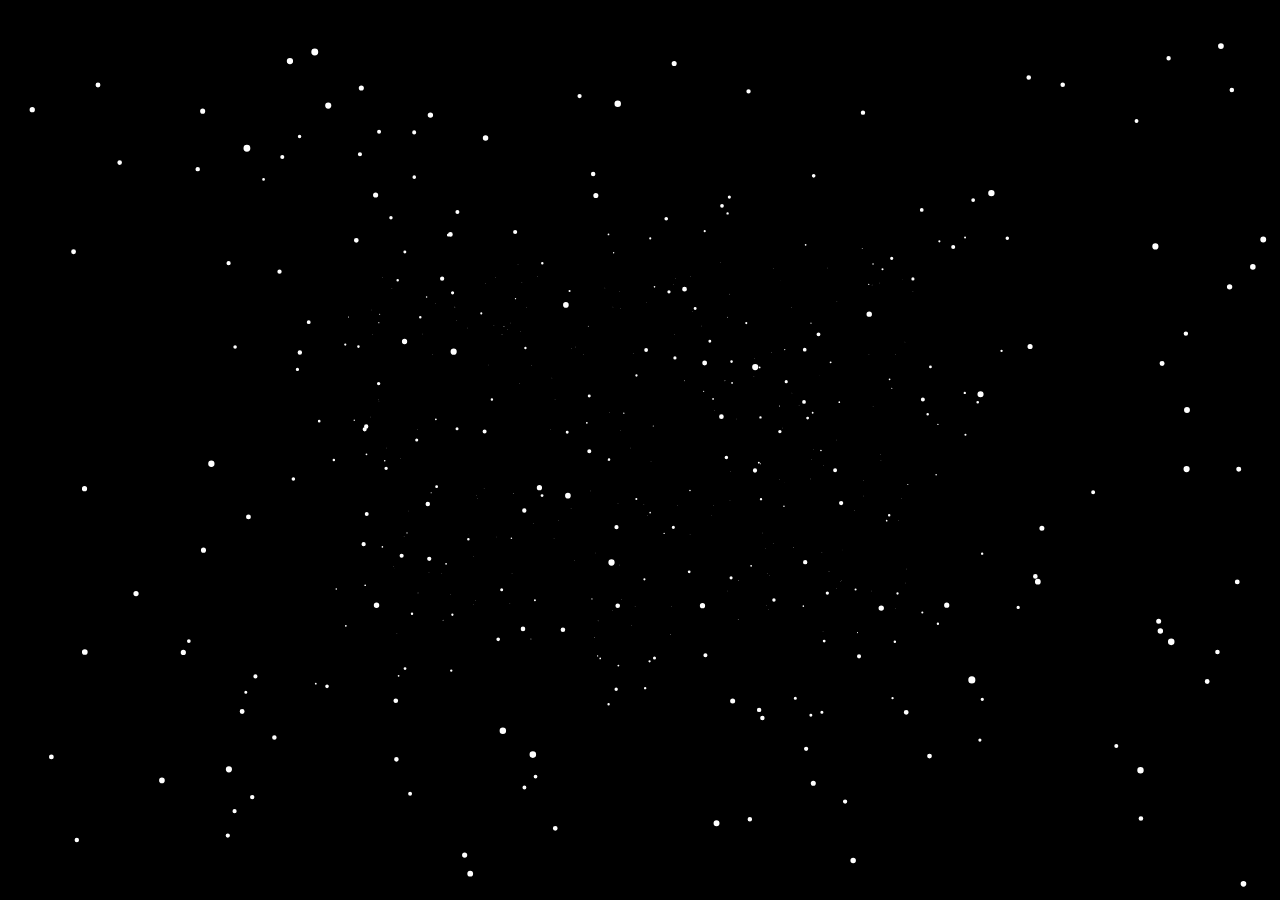
==== test.html @ bf0d7fe8 "implement starfield on main page" ====
<!doctype html>
<html>
  <head>
    <meta charset="UTF-8" />
    <meta name="viewport" content="width=device-width, initial-scale=1.0" />
    <title>rusty!!!</title>
    <link
      rel="icon"
      href="https://files.catbox.moe/930b7i.png"
      type="image/x-icon"
    />
    <!-- The style.css file allows you to change the look of your web pages.
         If you include the next line in all your web pages, they will all share the same look.
         This makes it easier to make new pages for your site. -->
    <link href="/style.css" rel="stylesheet" />
  </head>
  <body>
    <canvas id="canvas" role="background"></canvas>
    <script src="scripts/oneko.js"></script>
    <script src="scripts/background.js"></script>
  </body>
</html>
---- style.css ----
/* CSS is how you can add style to your website, such as colors, fonts, and positioning of your
   HTML content. To learn how to do something, just try searching Google for questions like
   "how to change link color." */

body {
  background-color: black;
  font-size: 20px;
  height: 100dvh;
  gap: 10px;
  padding: 20px 0;
  box-sizing: border-box;
  color: darkgray;
  font-family:
    system-ui,
    -apple-system,
    "Segoe UI",
    Roboto,
    Arial,
    sans-serif;
  margin: 0;
  display: flex;
  flex-direction: column;
}
a {
  color: #902c2a;
}

header {
  color: darkgray;
  box-sizing: border-box;
  width: 70%;
  margin: 0 auto;
  border: 5px ridge #700000;
  border-radius: 10px;
}

header h2 {
  text-align: center;
}

nav {
  position: sticky;
  top: 0;
  width: 70%;
  padding: 4px 6px;
  margin: 0px auto;
  box-sizing: border-box;
  display: flex;
  gap: 50px;
  justify-content: space-evenly;
  border: 5px ridge #500000;
  border-radius: 10px;
}

nav a {
  color: darkgray;
}

/* layout_main is the part of the webpage below the header/nav */
.layout_main {
  display: grid;
  min-height: 0;
  flex: 1;
  grid-template-columns: 15% 70% 15%;
  grid-template-rows: 1fr;
  grid-template-areas: "left main right";
}

.sidebar {
  grid-area: left;
  width: 60%;
  min-height: 60%;
  justify-self: center;
  align-items: center;
  align-self: center;
  display: flex;
  justify-content: center;
  border: 5px groove #500000;
  border-radius: 10px;
}

/* main_body is the "center" part of the  */
.main_body {
  grid-area: main;
  display: flex;
  align-items: center;
  justify-content: center;
  flex-shrink: 0;
}

#canvas {
  display: block;
  position: fixed;
  inset: 0;
  width: 100%;
  height: 100%;
  flex-shrink: 0;
  align-self: flex-start;
  overflow: hidden;
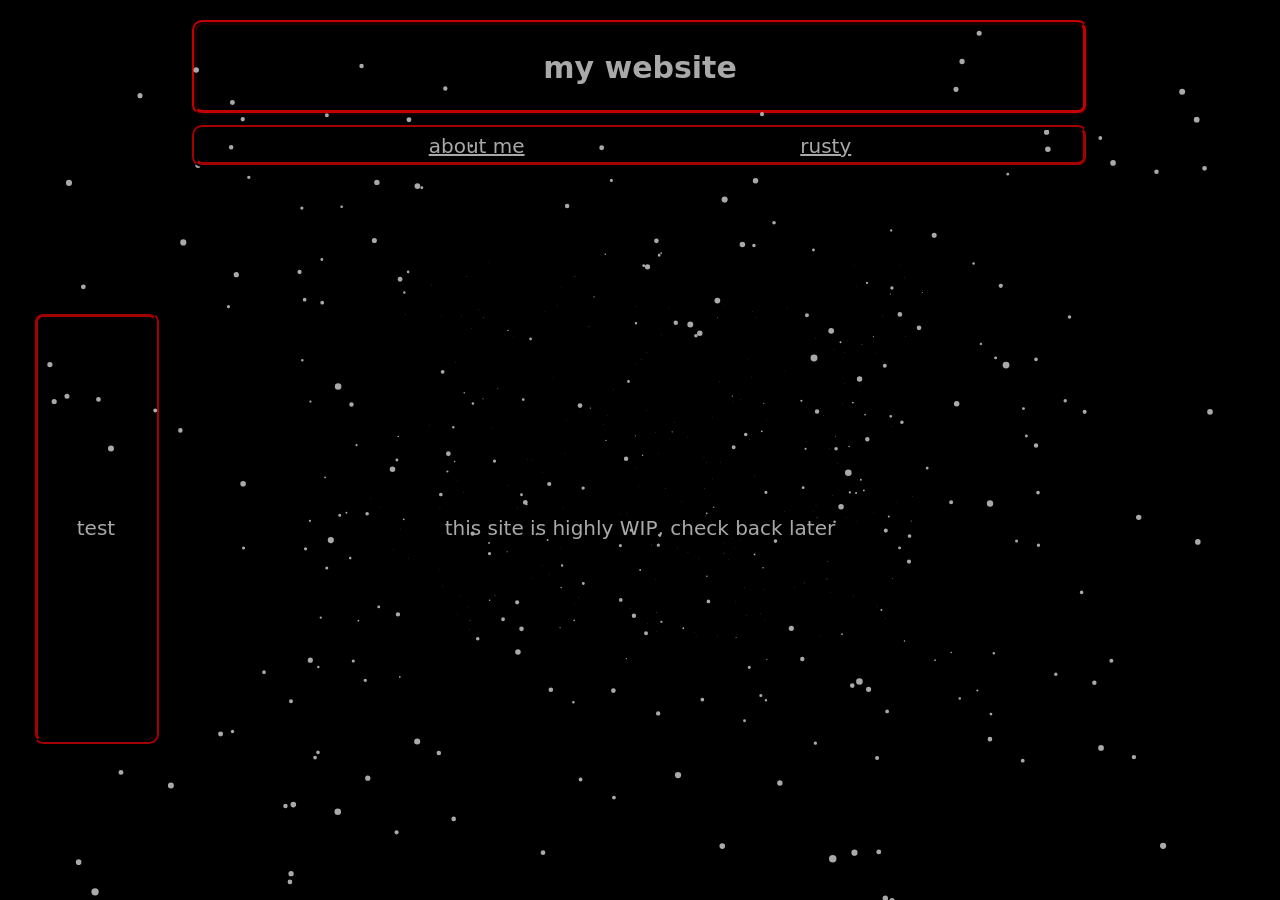
==== commit 2f533b18: "test page will now be used for layout dev" ====
--- a/test.html
+++ b/test.html
@@ -9,13 +9,30 @@
       href="https://files.catbox.moe/930b7i.png"
       type="image/x-icon"
     />
-    <!-- The style.css file allows you to change the look of your web pages.
-         If you include the next line in all your web pages, they will all share the same look.
-         This makes it easier to make new pages for your site. -->
     <link href="/style.css" rel="stylesheet" />
   </head>
   <body>
     <canvas id="canvas" role="background"></canvas>
+    <header>
+      <h2>my website</h2>
+    </header>
+
+    <nav>
+      <a href="/about.html">about me</a>
+      <a href="/rusty.html">rusty</a>
+    </nav>
+
+    <div class="layout_main">
+      <aside class="sidebar">
+        <!-- likely putting last.fm data here -->
+        <p>test</p>
+      </aside>
+
+      <main class="main_body">
+        <p>this site is highly WIP, check back later</p>
+      </main>
+    </div>
+
     <script src="scripts/oneko.js"></script>
     <script src="scripts/background.js"></script>
   </body>
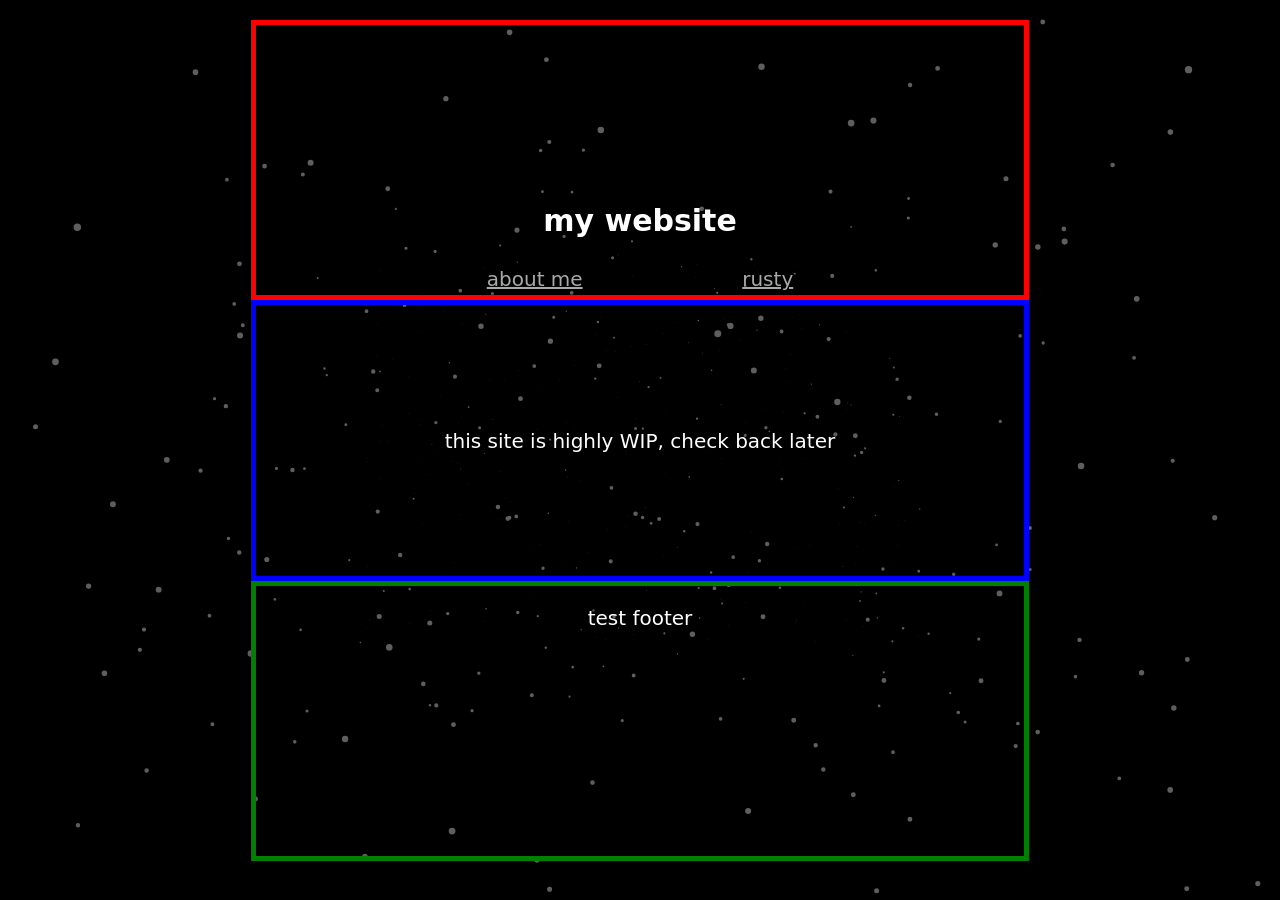
==== commit 0aac9611: "update test layout" ====
--- a/test.html
+++ b/test.html
@@ -9,28 +9,30 @@
       href="https://files.catbox.moe/930b7i.png"
       type="image/x-icon"
     />
-    <link href="/style.css" rel="stylesheet" />
+    <link href="/test.css" rel="stylesheet" />
   </head>
   <body>
     <canvas id="canvas" role="background"></canvas>
-    <header>
-      <h2>my website</h2>
-    </header>
 
-    <nav>
-      <a href="/about.html">about me</a>
-      <a href="/rusty.html">rusty</a>
-    </nav>
+    <div class="layout">
+      <div class="header">
+        <header>
+          <h2>my website</h2>
+        </header>
 
-    <div class="layout_main">
-      <aside class="sidebar">
-        <!-- likely putting last.fm data here -->
-        <p>test</p>
-      </aside>
+        <nav>
+          <a href="/about.html">about me</a>
+          <a href="/rusty.html">rusty</a>
+        </nav>
+      </div>
 
-      <main class="main_body">
+      <main class="main">
         <p>this site is highly WIP, check back later</p>
       </main>
+
+      <footer class="footer">
+        <p>test footer</p>
+      </footer>
     </div>
 
     <script src="scripts/oneko.js"></script>
--- a/test.css
+++ b/test.css
@@ -0,0 +1,132 @@
+/* CSS is how you can add style to your website, such as colors, fonts, and positioning of your
+   HTML content. To learn how to do something, just try searching Google for questions like
+   "how to change link color." */
+
+body {
+  background-color: black;
+  font-size: 20px;
+  height: 100dvh;
+  padding: 20px 0;
+  box-sizing: border-box;
+  color: white;
+  font-family:
+    system-ui,
+    -apple-system,
+    "Segoe UI",
+    Roboto,
+    Arial,
+    sans-serif;
+  margin: 0;
+  display: flex;
+  flex-direction: column;
+}
+a {
+  color: #902c2a;
+}
+
+header h2 {
+  text-align: center;
+}
+
+nav {
+  top: 0;
+  width: 70%;
+  padding: 4px 6px;
+  box-sizing: border-box;
+  display: flex;
+  gap: 50px;
+  justify-content: space-evenly;
+}
+
+nav a {
+  color: darkgray;
+}
+
+/* layout_main is the part of the webpage below the header/nav */
+.layout_main {
+  display: grid;
+  min-height: 0;
+  flex: 1;
+  grid-template-columns: 1fr 1fr 1fr;
+  grid-template-rows: 1fr;
+  grid-template-areas: "left main right";
+}
+
+.layout {
+  display: grid;
+  z-index: 1;
+  min-height: 0;
+  grid-template-columns: 20% 60% 20%;
+  grid-template-rows: 1fr 1fr 1fr;
+  grid-template-areas:
+    "topleft header topright"
+    "left main right"
+    "bottomleft footer bottomright";
+}
+
+.header {
+  grid-area: header;
+  border: 5px solid red;
+  justify-self: center;
+  align-items: center;
+  display: flex;
+  flex-direction: column;
+  width: 100%;
+  padding-top: 20%;
+}
+
+.main {
+  border: 5px solid blue;
+  grid-area: main;
+  justify-self: center;
+  justify-content: center;
+  align-items: center;
+  display: flex;
+  flex-direction: column;
+  width: 100%;
+}
+
+.footer {
+  border: 5px solid green;
+  grid-area: footer;
+  justify-self: center;
+  align-items: center;
+  display: flex;
+  flex-direction: column;
+  width: 100%;
+}
+
+.sidebar {
+  grid-area: left;
+  width: 60%;
+  min-height: 60%;
+  justify-self: center;
+  align-items: center;
+  align-self: center;
+  display: flex;
+  justify-content: center;
+  border: 5px groove #500000;
+  border-radius: 10px;
+}
+
+/* main_body is the "center" part of the  */
+.main_body {
+  grid-area: main;
+  display: flex;
+  align-items: center;
+  justify-content: center;
+  flex-shrink: 0;
+}
+
+#canvas {
+  display: block;
+  position: fixed;
+  inset: 0;
+  width: 100%;
+  height: 100%;
+  flex-shrink: 0;
+  align-self: flex-start;
+  overflow: hidden;
+  z-index: 0;
+  pointer-events: none;
+}
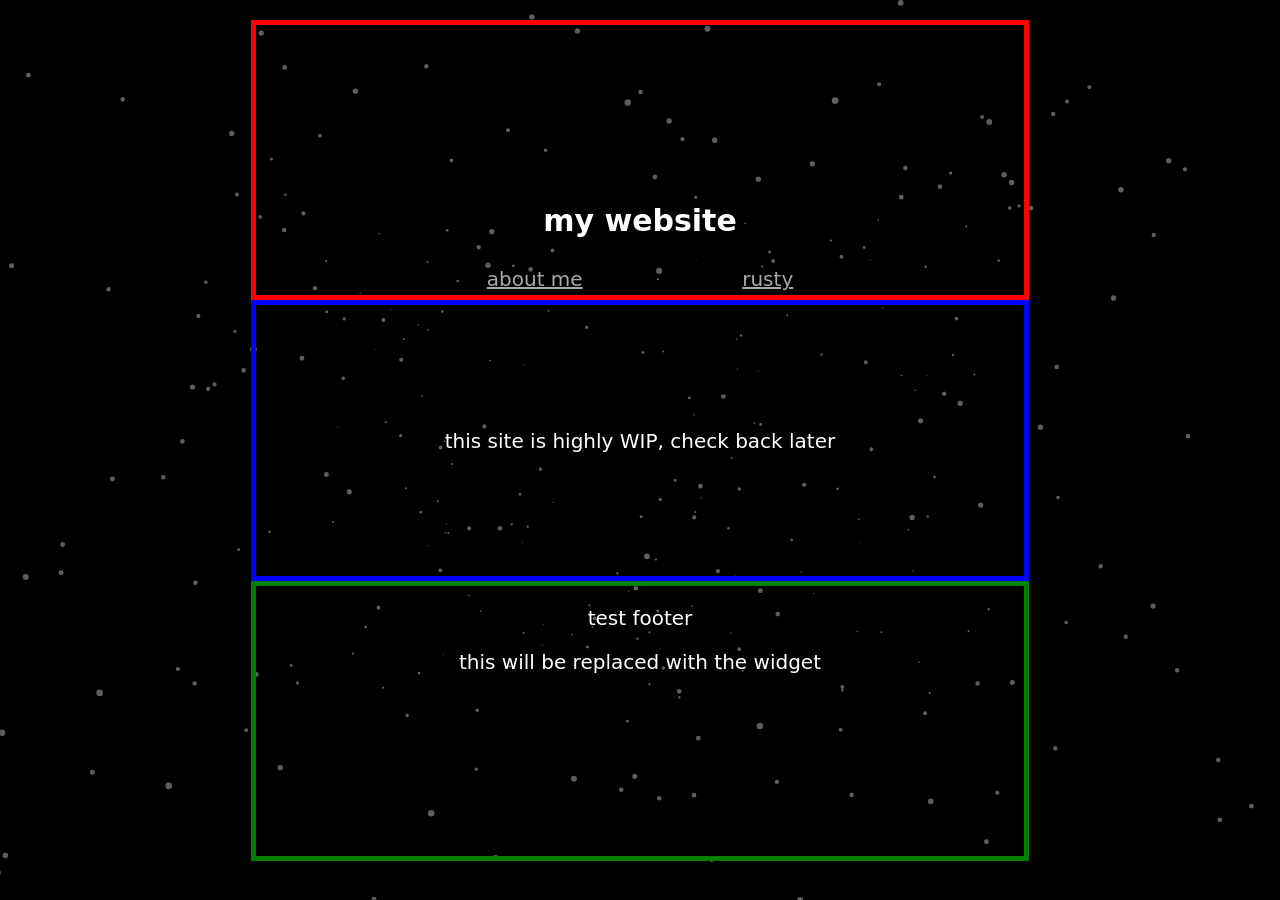
==== commit a015e5ea: "begin lastfm widget" ====
--- a/test.html
+++ b/test.html
@@ -30,12 +30,19 @@
         <p>this site is highly WIP, check back later</p>
       </main>
 
-      <footer class="footer">
-        <p>test footer</p>
-      </footer>
+      <div class="footer">
+        <footer>
+          <p>test footer</p>
+        </footer>
+
+        <div class="lastfm-widget" id="lastfm-widget">
+          this will be replaced with the widget
+        </div>
+      </div>
     </div>
 
     <script src="scripts/oneko.js"></script>
     <script src="scripts/background.js"></script>
+    <script src="scripts/lastfm.js"></script>
   </body>
 </html>
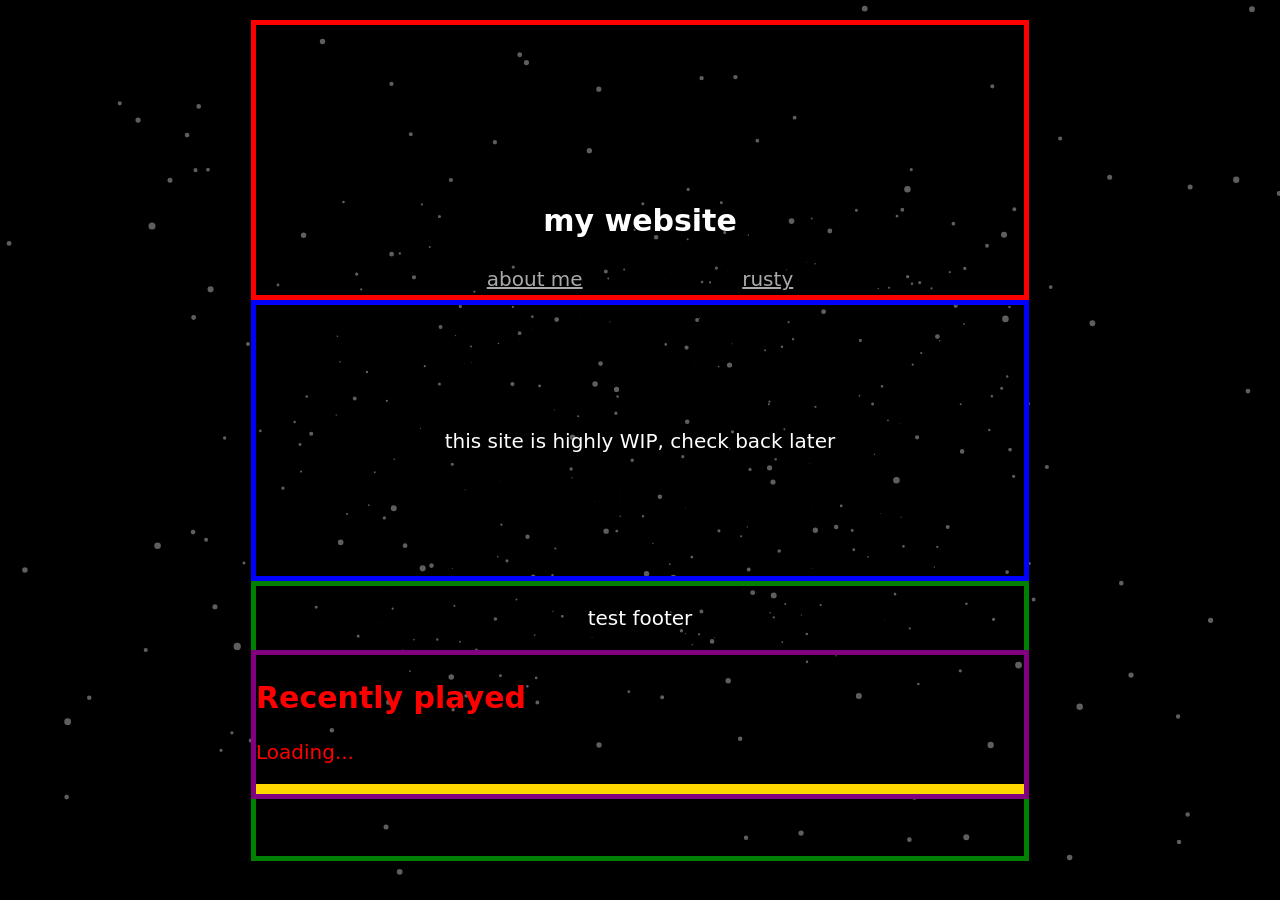
==== commit 19f53dac: "start work on organizing lastfm widget" ====
--- a/test.html
+++ b/test.html
@@ -10,6 +10,7 @@
       type="image/x-icon"
     />
     <link href="/test.css" rel="stylesheet" />
+    <link href="/css/lastfm.css" rel="stylesheet" />
   </head>
   <body>
     <canvas id="canvas" role="background"></canvas>
@@ -35,9 +36,18 @@
           <p>test footer</p>
         </footer>
 
-        <div class="lastfm-widget" id="lastfm-widget">
-          this will be replaced with the widget
-        </div>
+        <!-- WIDGET SHAPE
+        inside class="lastfm-tracklist", there are multiple divs
+        each with class="lastfm-track" that represent each track scrobbled
+        inside each track div, there is an image "lastfm-image"
+        and another div, "lastfm-info".
+        inside "lastfm-info" are multiple other divs:
+        "lastfm-title", "lastfm-artist", "lastfm-timestamp" in that order. -->
+        <section id="lastfm-widget">
+          <h2>Recently played</h2>
+          <p class="lastfm-status"></p>
+          <div class="lastfm-tracklist"></div>
+        </section>
       </div>
     </div>
 
--- a/test.css
+++ b/test.css
@@ -130,3 +130,7 @@
   z-index: 0;
   pointer-events: none;
 }
+
+.lastfm-track {
+  color: white;
+}
--- a/css/lastfm.css
+++ b/css/lastfm.css
@@ -0,0 +1,40 @@
+#lastfm-widget {
+  color: red;
+  border: 5px solid purple;
+  width: 100%;
+}
+
+.lastfm-tracklist {
+  border: 5px solid gold;
+  display: grid;
+}
+
+.lastfm-track {
+  display: grid;
+  grid-template-columns: auto 1fr;
+  grid-template-rows: auto;
+  grid-template-areas: "image info";
+}
+
+.lastfm-image {
+  grid-area: image;
+}
+
+.lastfm-info {
+  grid-area: info;
+  border: 5px solid brown;
+  align-items: center;
+  justify-items: center;
+}
+
+.lastfm-title {
+  border: 2px solid red;
+}
+
+.lastfm-artist {
+  border: 2px solid blue;
+}
+
+.lastfm-timestamp {
+  border: 2px solid green;
+}
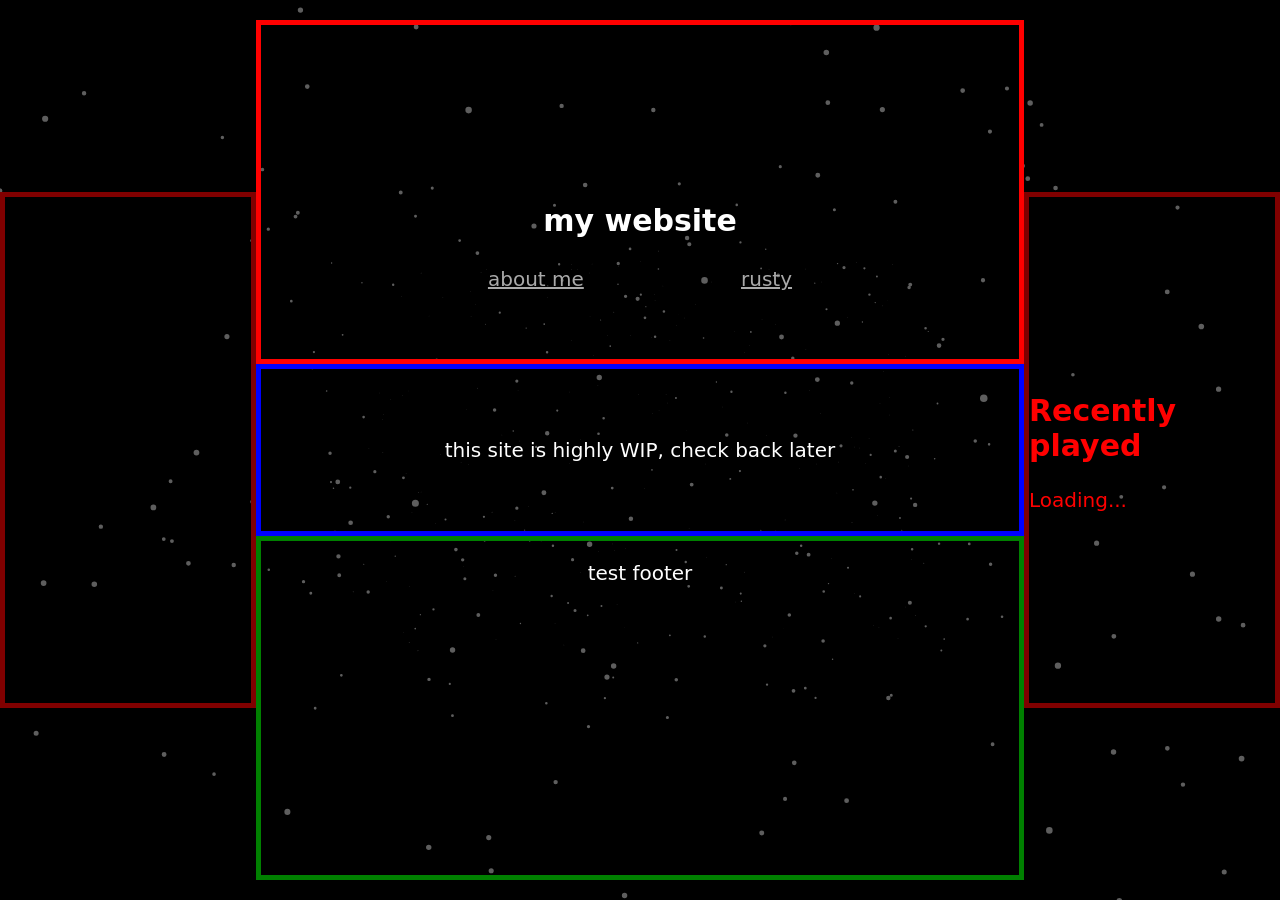
==== commit 42773cd0: "change layout" ====
--- a/test.html
+++ b/test.html
@@ -20,22 +20,14 @@
         <header>
           <h2>my website</h2>
         </header>
-
         <nav>
           <a href="/about.html">about me</a>
           <a href="/rusty.html">rusty</a>
         </nav>
       </div>
 
-      <main class="main">
-        <p>this site is highly WIP, check back later</p>
-      </main>
-
-      <div class="footer">
-        <footer>
-          <p>test footer</p>
-        </footer>
-
+      <div class="sidebar sidebar-left"></div>
+      <div class="sidebar sidebar-right">
         <!-- WIDGET SHAPE
         inside class="lastfm-tracklist", there are multiple divs
         each with class="lastfm-track" that represent each track scrobbled
@@ -49,6 +41,14 @@
           <div class="lastfm-tracklist"></div>
         </section>
       </div>
+
+      <main class="main">
+        <p>this site is highly WIP, check back later</p>
+      </main>
+
+      <div class="footer">
+        <p>test footer</p>
+      </div>
     </div>
 
     <script src="scripts/oneko.js"></script>
--- a/test.css
+++ b/test.css
@@ -42,31 +42,24 @@
   color: darkgray;
 }
 
-/* layout_main is the part of the webpage below the header/nav */
-.layout_main {
-  display: grid;
-  min-height: 0;
-  flex: 1;
-  grid-template-columns: 1fr 1fr 1fr;
-  grid-template-rows: 1fr;
-  grid-template-areas: "left main right";
-}
-
 .layout {
   display: grid;
+  flex: 1;
+  width: 100%;
   z-index: 1;
   min-height: 0;
   grid-template-columns: 20% 60% 20%;
-  grid-template-rows: 1fr 1fr 1fr;
+  grid-template-rows: 2fr 1fr 2fr;
   grid-template-areas:
-    "topleft header topright"
+    "left header right"
     "left main right"
-    "bottomleft footer bottomright";
+    "left footer right";
 }
 
 .header {
   grid-area: header;
   border: 5px solid red;
+  box-sizing: border-box;
   justify-self: center;
   align-items: center;
   display: flex;
@@ -77,6 +70,7 @@
 
 .main {
   border: 5px solid blue;
+  box-sizing: border-box;
   grid-area: main;
   justify-self: center;
   justify-content: center;
@@ -88,6 +82,7 @@
 
 .footer {
   border: 5px solid green;
+  box-sizing: border-box;
   grid-area: footer;
   justify-self: center;
   align-items: center;
@@ -97,25 +92,23 @@
 }
 
 .sidebar {
-  grid-area: left;
-  width: 60%;
+  width: 100%;
   min-height: 60%;
+  box-sizing: border-box;
   justify-self: center;
   align-items: center;
   align-self: center;
   display: flex;
   justify-content: center;
-  border: 5px groove #500000;
-  border-radius: 10px;
+  border: 5px solid maroon;
 }
 
-/* main_body is the "center" part of the  */
-.main_body {
-  grid-area: main;
-  display: flex;
-  align-items: center;
-  justify-content: center;
-  flex-shrink: 0;
+.sidebar-left {
+  grid-area: left;
+}
+
+.sidebar-right {
+  grid-area: right;
 }
 
 #canvas {
--- a/css/lastfm.css
+++ b/css/lastfm.css
@@ -1,40 +1,44 @@
 #lastfm-widget {
   color: red;
-  border: 5px solid purple;
   width: 100%;
 }
 
 .lastfm-tracklist {
-  border: 5px solid gold;
+  border: 0px solid gold;
   display: grid;
+  gap: 1rem;
 }
 
 .lastfm-track {
   display: grid;
-  grid-template-columns: auto 1fr;
-  grid-template-rows: auto;
-  grid-template-areas: "image info";
+  grid-template-columns: auto minmax(0, 1fr) auto;
+  grid-template-rows: auto auto;
+  grid-template-areas:
+    "image title timestamp"
+    "image artist .";
 }
 
 .lastfm-image {
   grid-area: image;
+  max-width: 100%;
+  margin-right: 10px;
 }
 
 .lastfm-info {
-  grid-area: info;
-  border: 5px solid brown;
-  align-items: center;
-  justify-items: center;
+  display: contents;
 }
 
 .lastfm-title {
-  border: 2px solid red;
+  grid-area: title;
 }
 
 .lastfm-artist {
-  border: 2px solid blue;
+  grid-area: artist;
 }
 
 .lastfm-timestamp {
-  border: 2px solid green;
+  grid-area: timestamp;
+  color: dimgray;
+  text-decoration: underline;
+  font-size: medium;
 }
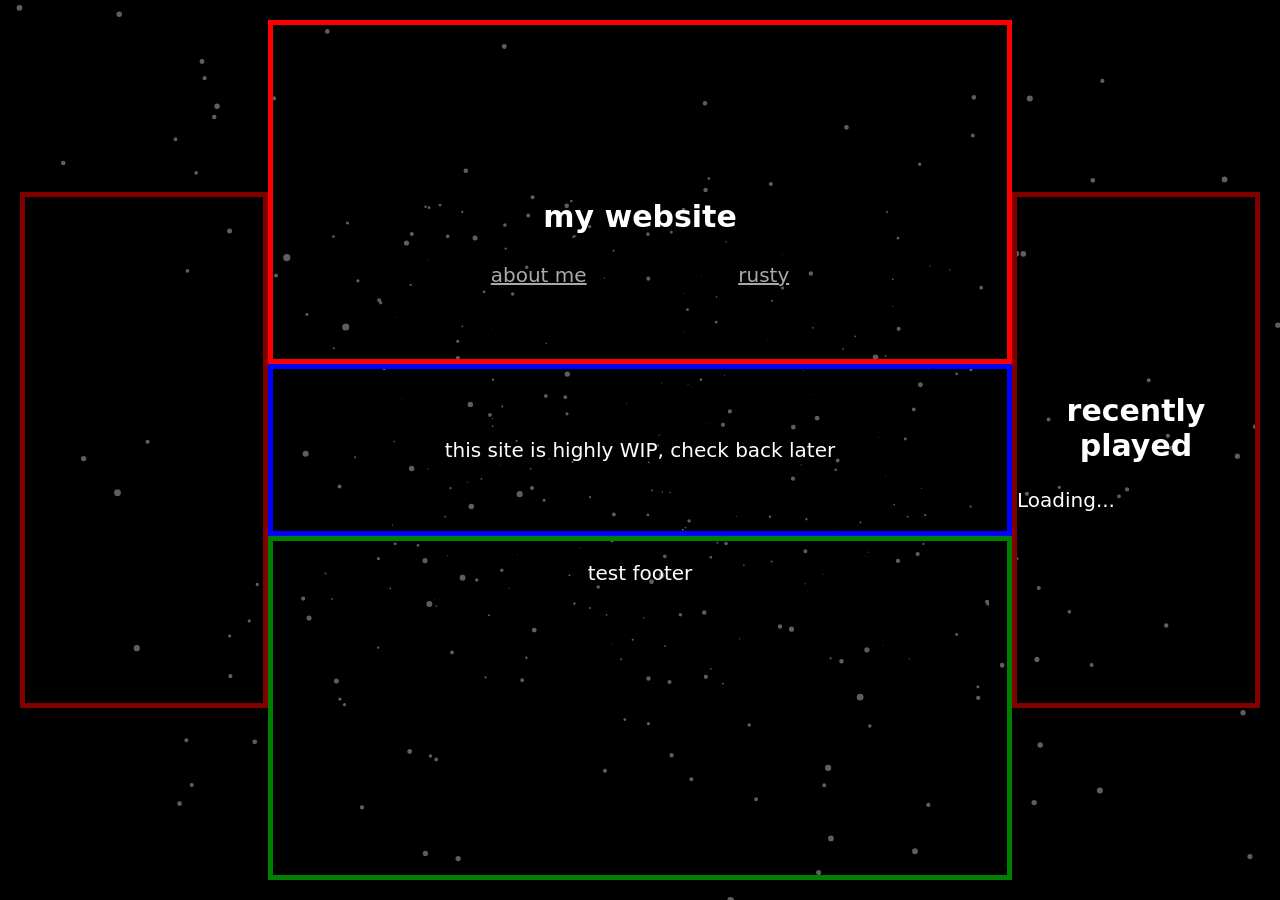
==== commit 05013ec4: "fine tuning layouts" ====
--- a/test.html
+++ b/test.html
@@ -28,15 +28,9 @@
 
       <div class="sidebar sidebar-left"></div>
       <div class="sidebar sidebar-right">
-        <!-- WIDGET SHAPE
-        inside class="lastfm-tracklist", there are multiple divs
-        each with class="lastfm-track" that represent each track scrobbled
-        inside each track div, there is an image "lastfm-image"
-        and another div, "lastfm-info".
-        inside "lastfm-info" are multiple other divs:
-        "lastfm-title", "lastfm-artist", "lastfm-timestamp" in that order. -->
+        <!-- see lastfm.js for widget shape info -->
         <section id="lastfm-widget">
-          <h2>Recently played</h2>
+          <h2>recently played</h2>
           <p class="lastfm-status"></p>
           <div class="lastfm-tracklist"></div>
         </section>
--- a/test.css
+++ b/test.css
@@ -6,7 +6,7 @@
   background-color: black;
   font-size: 20px;
   height: 100dvh;
-  padding: 20px 0;
+  padding: 1.25rem;
   box-sizing: border-box;
   color: white;
   font-family:
@@ -123,7 +123,3 @@
   z-index: 0;
   pointer-events: none;
 }
-
-.lastfm-track {
-  color: white;
-}
--- a/css/lastfm.css
+++ b/css/lastfm.css
@@ -1,10 +1,13 @@
 #lastfm-widget {
-  color: red;
+  color: white;
   width: 100%;
 }
 
+#lastfm-widget h2 {
+  text-align: center;
+}
+
 .lastfm-tracklist {
-  border: 0px solid gold;
   display: grid;
   gap: 1rem;
 }
@@ -13,19 +16,22 @@
   display: grid;
   grid-template-columns: auto minmax(0, 1fr) auto;
   grid-template-rows: auto auto;
-  grid-template-areas:
-    "image title timestamp"
-    "image artist .";
+  grid-template-areas: "image info timestamp";
+  align-items: center;
 }
 
 .lastfm-image {
   grid-area: image;
   max-width: 100%;
-  margin-right: 10px;
+  margin-right: 0.75rem;
 }
 
 .lastfm-info {
-  display: contents;
+  display: grid;
+  grid-area: info;
+  grid-template-areas:
+    "title"
+    "artist";
 }
 
 .lastfm-title {
@@ -38,6 +44,8 @@
 
 .lastfm-timestamp {
   grid-area: timestamp;
+  align-self: flex-start;
+  margin: 0.5rem 0.5rem;
   color: dimgray;
   text-decoration: underline;
   font-size: medium;
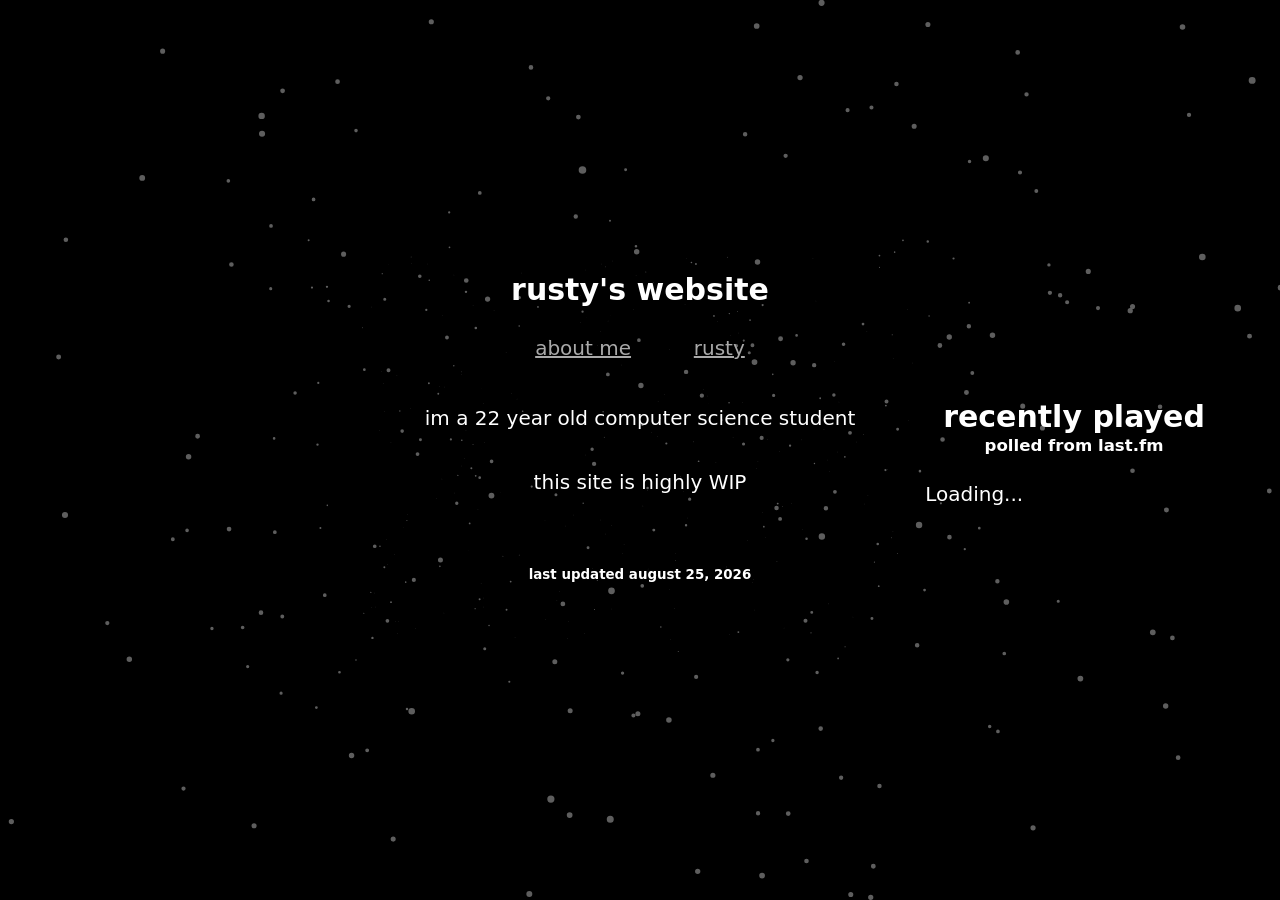
==== commit 60af66c7: "last changes before another push to neocities" ====
--- a/test.html
+++ b/test.html
@@ -18,11 +18,11 @@
     <div class="layout">
       <div class="header">
         <header>
-          <h2>my website</h2>
+          <h2>rusty's website</h2>
         </header>
         <nav>
-          <a href="/about.html">about me</a>
-          <a href="/rusty.html">rusty</a>
+          <a href="/index.html">about me</a>
+          <a href="/index.html">rusty</a>
         </nav>
       </div>
 
@@ -31,17 +31,19 @@
         <!-- see lastfm.js for widget shape info -->
         <section id="lastfm-widget">
           <h2>recently played</h2>
+          <h5>polled from last.fm</h5>
           <p class="lastfm-status"></p>
           <div class="lastfm-tracklist"></div>
         </section>
       </div>
 
       <main class="main">
-        <p>this site is highly WIP, check back later</p>
+        <p>im a 22 year old computer science student</p>
+        <p>this site is highly WIP</p>
       </main>
 
       <div class="footer">
-        <p>test footer</p>
+        <h6>last updated august 25, 2026</h6>
       </div>
     </div>
 
--- a/test.css
+++ b/test.css
@@ -20,9 +20,6 @@
   display: flex;
   flex-direction: column;
 }
-a {
-  color: #902c2a;
-}
 
 header h2 {
   text-align: center;
@@ -34,7 +31,6 @@
   padding: 4px 6px;
   box-sizing: border-box;
   display: flex;
-  gap: 50px;
   justify-content: space-evenly;
 }
 
@@ -48,7 +44,7 @@
   width: 100%;
   z-index: 1;
   min-height: 0;
-  grid-template-columns: 20% 60% 20%;
+  grid-template-columns: 30% 40% 30%;
   grid-template-rows: 2fr 1fr 2fr;
   grid-template-areas:
     "left header right"
@@ -58,18 +54,17 @@
 
 .header {
   grid-area: header;
-  border: 5px solid red;
+  border: 0px solid red;
   box-sizing: border-box;
-  justify-self: center;
+  justify-content: flex-end;
   align-items: center;
   display: flex;
   flex-direction: column;
   width: 100%;
-  padding-top: 20%;
 }
 
 .main {
-  border: 5px solid blue;
+  border: 0px solid blue;
   box-sizing: border-box;
   grid-area: main;
   justify-self: center;
@@ -81,7 +76,7 @@
 }
 
 .footer {
-  border: 5px solid green;
+  border: 0px solid green;
   box-sizing: border-box;
   grid-area: footer;
   justify-self: center;
@@ -91,8 +86,12 @@
   width: 100%;
 }
 
+.footer p {
+  margin: 0;
+}
+
 .sidebar {
-  width: 100%;
+  width: 80%;
   min-height: 60%;
   box-sizing: border-box;
   justify-self: center;
@@ -100,7 +99,7 @@
   align-self: center;
   display: flex;
   justify-content: center;
-  border: 5px solid maroon;
+  border: 0px solid maroon;
 }
 
 .sidebar-left {
--- a/css/lastfm.css
+++ b/css/lastfm.css
@@ -5,8 +5,13 @@
 
 #lastfm-widget h2 {
   text-align: center;
+  margin-bottom: 2px;
 }
 
+#lastfm-widget h5 {
+  text-align: center;
+  margin-top: 2px;
+}
 .lastfm-tracklist {
   display: grid;
   gap: 1rem;
